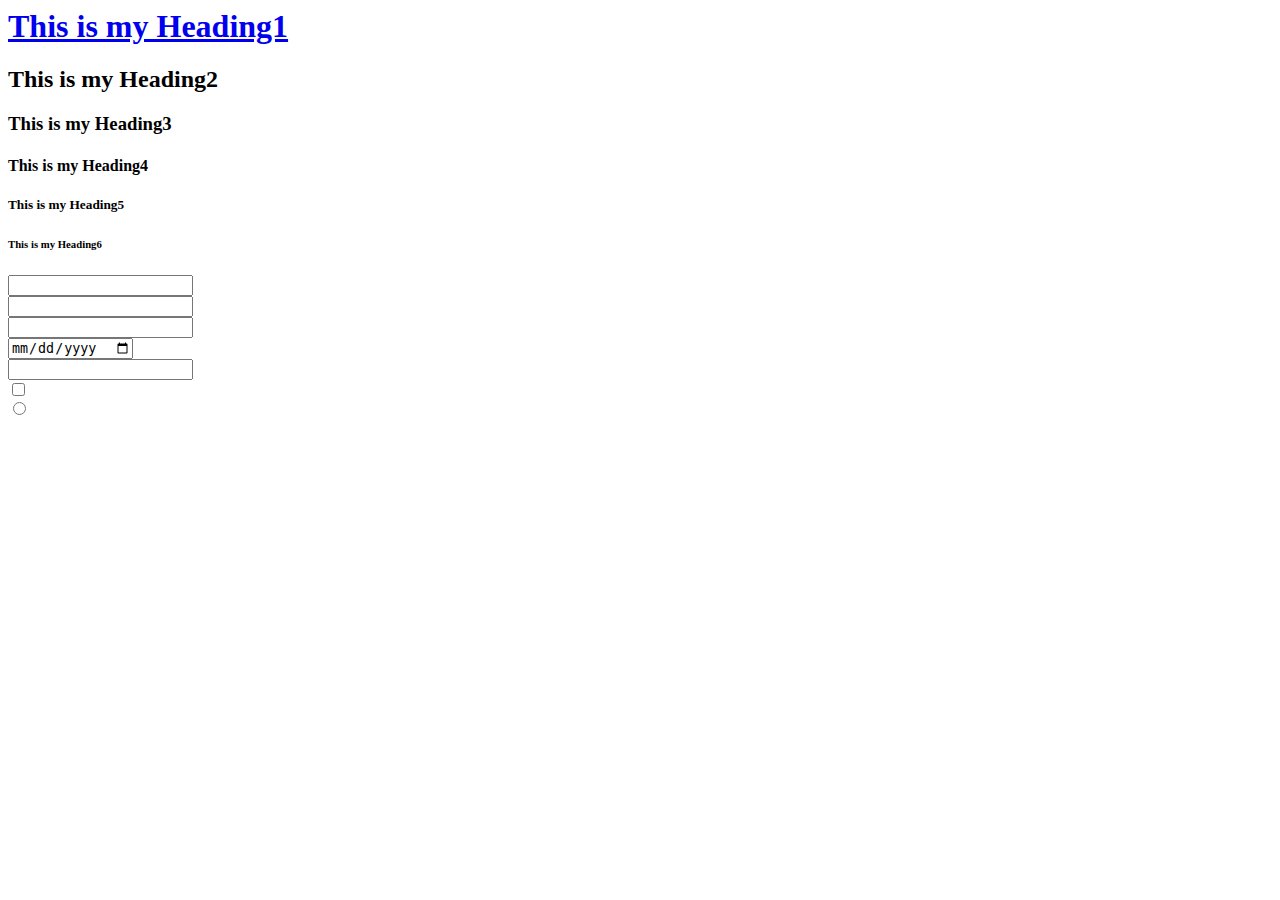
==== index.html @ e86c9daa "first commit" ====
<html>
  <head>
    <title>Home</title>
    <meta name="description" content="My First Website" />
  </head>
  <body>
    <a href="https://en.wikipedia.org/wiki/Multinational_corporation">
      <h1>This is my Heading1</h1>
    </a>
    <h2>This is my Heading2</h2>
    <h3>This is my Heading3</h3>
    <h4>This is my Heading4</h4>
    <h5>This is my Heading5</h5>
    <h6>This is my Heading6</h6>
    <!-- <p>
      <b
        ><i><u>Apple Inc.</u></i></b
      >
      is an <u>American</u>
      <a href="https://en.wikipedia.org/wiki/Multinational_corporation"
        >multinational corporation</a
      >
      and technology company headquartered in Cupertino, California, in Silicon
      Valley. It designs, develops, and sells consumer electronics, computer
      software, and online services. Devices include the iPhone, iPad, Mac,
      Apple Watch, Vision Pro, and Apple TV; operating systems include iOS,
      iPadOS, and macOS; and software applications and services include iTunes,
      iCloud, Apple Music, and Apple TV+.
    </p>

    <hr />

    <p>
      Since 2011, Apple has been the world's largest company by market
      capitalization except when Microsoft held the position between January and
      June 2024.[6][7][8]
      <br />
      <br />
      <br />
      In 2022, Apple was the largest technology company by revenue, with
      US$394.3 billion.[9][failed verification] As of 2023, Apple was the
      fourth-largest personal computer vendor by unit sales,[10] the largest
      manufacturing company by revenue, and the largest vendor of mobile phones
      in the world.[11] It is one of the Big Five American information
      technology companies, alongside Alphabet (the parent company of Google),
      Amazon, Meta (the parent company of Facebook), and Microsoft.
    </p>
    <p>
      Apple was founded as Apple Computer Company on April 1, 1976, to produce
      and market Steve Wozniak's Apple I personal computer. The company was
      incorporated by Wozniak and Steve Jobs in 1977. Its second computer, the
      Apple II, became a best seller as one of the first mass-produced
      microcomputers. Apple introduced the Lisa in 1983 and the Macintosh in
      1984, as some of the first computers to use a graphical user interface and
      a mouse. By 1985, the company's internal problems included the high cost
      of its products and power struggles between executives. That year Jobs
      left Apple to form NeXT, Inc., and Wozniak withdrew to other ventures. The
      market for personal computers expanded and evolved throughout the 1990s,
      and Apple lost considerable market share to the lower-priced Wintel
      duopoly of the Microsoft Windows operating system on Intel-powered PC
      clones.
    </p> -->

    <!-- Comment -->
    <input type="text" />
    <br />
    <input type="number" />
    <br />
    <input type="password" />
    <br />
    <input type="date" />
    <br />
    <input type="email" />
    <br />
    <input type="checkbox" />
    <br />
    <input type="radio" />
    <br />
  </body>
</html>
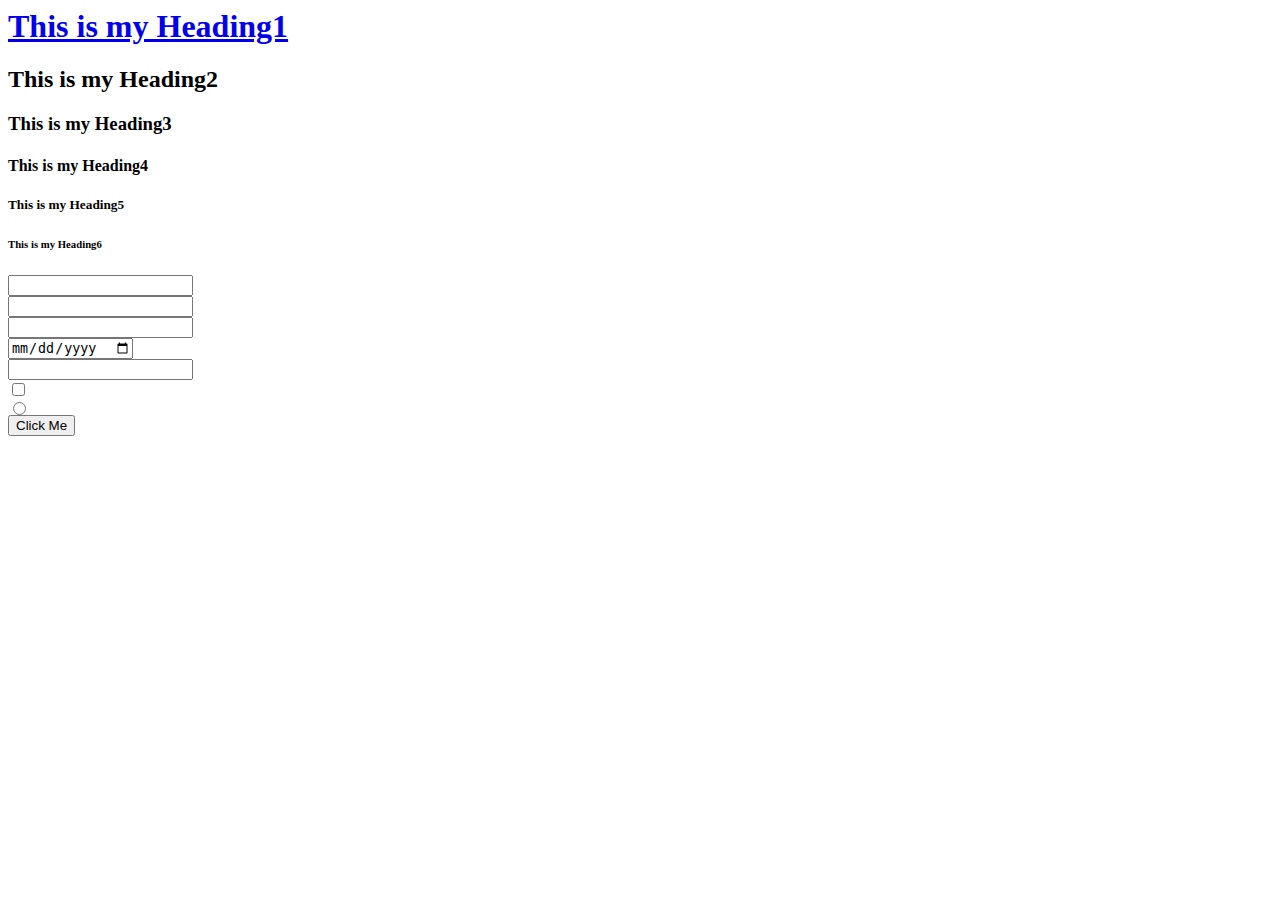
==== commit 2779707b: "add button" ====
--- a/index.html
+++ b/index.html
@@ -76,5 +76,6 @@
     <br />
     <input type="radio" />
     <br />
+    <button>Click Me</button>
   </body>
 </html>
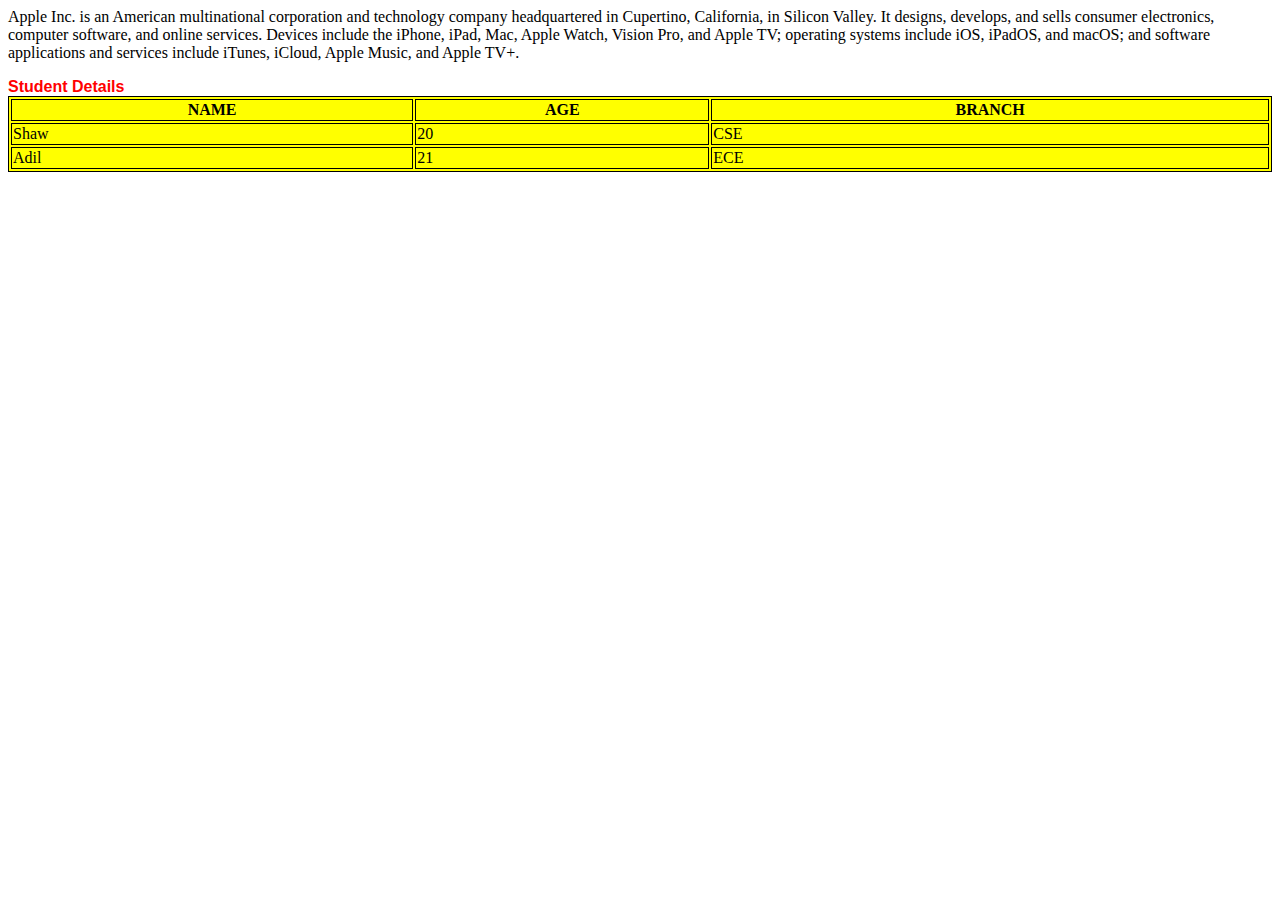
==== commit 53ed24ec: "css 1" ====
--- a/index.html
+++ b/index.html
@@ -2,80 +2,146 @@
   <head>
     <title>Home</title>
     <meta name="description" content="My First Website" />
+    <link rel="stylesheet" href="./styles.css" />
   </head>
   <body>
-    <a href="https://en.wikipedia.org/wiki/Multinational_corporation">
-      <h1>This is my Heading1</h1>
-    </a>
-    <h2>This is my Heading2</h2>
-    <h3>This is my Heading3</h3>
-    <h4>This is my Heading4</h4>
-    <h5>This is my Heading5</h5>
-    <h6>This is my Heading6</h6>
-    <!-- <p>
-      <b
-        ><i><u>Apple Inc.</u></i></b
-      >
-      is an <u>American</u>
-      <a href="https://en.wikipedia.org/wiki/Multinational_corporation"
-        >multinational corporation</a
-      >
-      and technology company headquartered in Cupertino, California, in Silicon
-      Valley. It designs, develops, and sells consumer electronics, computer
-      software, and online services. Devices include the iPhone, iPad, Mac,
-      Apple Watch, Vision Pro, and Apple TV; operating systems include iOS,
-      iPadOS, and macOS; and software applications and services include iTunes,
-      iCloud, Apple Music, and Apple TV+.
+    <p>
+     Apple Inc. is an American multinational corporation and technology company headquartered in Cupertino, California, in Silicon Valley. It designs, develops, and sells consumer electronics, computer software, and online services. Devices include the iPhone, iPad, Mac, Apple Watch, Vision Pro, and Apple TV; operating systems include iOS, iPadOS, and macOS; and software applications and services include iTunes, iCloud, Apple Music, and Apple TV+.
     </p>
+    <section></section>
+    <!-- <div class="my-div"></div>
+    <button>Click Me</button> -->
+    <!-- <header></header>
+    <main>
+      <div class="heading-div">
+        <h1>This is my Heading1</h1>
+        <h2>This is my Heading2</h2>
+        <h3>This is my Heading3</h3>
+        <h4>This is my Heading4</h4>
+        <h5>This is my Heading5</h5>
+        <h6>This is my Heading6</h6>
+      </div>
+      <div class="paragraph-div">
+        <p>
+          <b
+            ><i><u>Apple Inc.</u></i></b
+          >
+          is an <u>American</u>
+          <a href="https://en.wikipedia.org/wiki/Multinational_corporation"
+            >multinational corporation</a
+          >
+          and technology company headquartered in Cupertino, California, in
+          Silicon Valley. It designs, develops, and sells consumer electronics,
+          computer software, and online services. Devices include the iPhone,
+          iPad, Mac, Apple Watch, Vision Pro, and Apple TV; operating systems
+          include iOS, iPadOS, and macOS; and software applications and services
+          include iTunes, iCloud, Apple Music, and Apple TV+.
+        </p>
+        <hr />
+        <p>
+          Since 2011, Apple has been the world's largest company by market
+          capitalization except when Microsoft held the position between January
+          and June 2024.[6][7][8]
+          <br />
+          <br />
+          <br />
+          In 2022, Apple was the largest technology company by revenue, with
+          US$394.3 billion.[9][failed verification] As of 2023, Apple was the
+          fourth-largest personal computer vendor by unit sales,[10] the largest
+          manufacturing company by revenue, and the largest vendor of mobile
+          phones in the world.[11] It is one of the Big Five American
+          information technology companies, alongside Alphabet (the parent
+          company of Google), Amazon, Meta (the parent company of Facebook), and
+          Microsoft.
+        </p>
+        <p>
+          Apple was founded as Apple Computer Company on April 1, 1976, to
+          produce and market Steve Wozniak's Apple I personal computer. The
+          company was incorporated by Wozniak and Steve Jobs in 1977. Its second
+          computer, the Apple II, became a best seller as one of the first
+          mass-produced microcomputers. Apple introduced the Lisa in 1983 and
+          the Macintosh in 1984, as some of the first computers to use a
+          graphical user interface and a mouse. By 1985, the company's internal
+          problems included the high cost of its products and power struggles
+          between executives. That year Jobs left Apple to form NeXT, Inc., and
+          Wozniak withdrew to other ventures. The market for personal computers
+          expanded and evolved throughout the 1990s, and Apple lost considerable
+          market share to the lower-priced Wintel duopoly of the Microsoft
+          Windows operating system on Intel-powered PC clones.
+        </p>
+      </div>
+      <div class="input-div">
+        <input type="text" />
+        <br />
+        <input type="number" />
+        <br />
+        <input type="password" />
+        <br />
+        <input type="date" />
+        <br />
+        <input type="email" />
+        <br />
+        <input type="checkbox" />
+        <br />
+        <input type="radio" />
+        <br />
+        <button>Click Me</button>
 
-    <hr />
+        <a href="https://www.google.com" target="_blank">Google</a>
 
-    <p>
-      Since 2011, Apple has been the world's largest company by market
-      capitalization except when Microsoft held the position between January and
-      June 2024.[6][7][8]
-      <br />
-      <br />
-      <br />
-      In 2022, Apple was the largest technology company by revenue, with
-      US$394.3 billion.[9][failed verification] As of 2023, Apple was the
-      fourth-largest personal computer vendor by unit sales,[10] the largest
-      manufacturing company by revenue, and the largest vendor of mobile phones
-      in the world.[11] It is one of the Big Five American information
-      technology companies, alongside Alphabet (the parent company of Google),
-      Amazon, Meta (the parent company of Facebook), and Microsoft.
-    </p>
-    <p>
-      Apple was founded as Apple Computer Company on April 1, 1976, to produce
-      and market Steve Wozniak's Apple I personal computer. The company was
-      incorporated by Wozniak and Steve Jobs in 1977. Its second computer, the
-      Apple II, became a best seller as one of the first mass-produced
-      microcomputers. Apple introduced the Lisa in 1983 and the Macintosh in
-      1984, as some of the first computers to use a graphical user interface and
-      a mouse. By 1985, the company's internal problems included the high cost
-      of its products and power struggles between executives. That year Jobs
-      left Apple to form NeXT, Inc., and Wozniak withdrew to other ventures. The
-      market for personal computers expanded and evolved throughout the 1990s,
-      and Apple lost considerable market share to the lower-priced Wintel
-      duopoly of the Microsoft Windows operating system on Intel-powered PC
-      clones.
-    </p> -->
+        <p>Some <strong>random</strong> text</p>
+      </div>
+    </main>
+    <footer></footer> -->
+    <!-- <div>
+      <h1>Shopping List</h1>
+      <ol start="1" type="a">
+        <li>Milk</li>
+        <li>Maggi</li>
+        <li>Juice</li>
+        <li>Coke</li>
+        <li>Chips</li>
+        <li>Bread</li>
+        <li>Footwear</li>
+        <li>Clothes</li>
+      </ol>
+      <ul>
+        <li>Milk</li>
+        <li>Clothes</li>
+        <li>Coke</li>
+        <li>Maggi</li>
+        <li>Juice</li>
+        <li>Chips</li>
+        <li>Bread</li>
+        <li>Footwear</li>
+      </ul>
+    </div> -->
+    <!-- <div>
+      <h1>Table</h1>
+    -->
 
-    <!-- Comment -->
-    <input type="text" />
-    <br />
-    <input type="number" />
-    <br />
-    <input type="password" />
-    <br />
-    <input type="date" />
-    <br />
-    <input type="email" />
-    <br />
-    <input type="checkbox" />
-    <br />
-    <input type="radio" />
-    <br />
-    <button>Click Me</button>
+      <table>
+        <caption class="my-caption">
+          Student Details
+        </caption>
+          <tr>
+            <th>NAME</th>
+            <th>AGE</th>
+            <th>BRANCH</th>
+          </tr>
+        <tbody>
+          <tr>
+            <td>Shaw</td>
+            <td>20</td>
+            <td>CSE</td>
+          </tr>
+          <tr>
+            <td>Adil</td>
+            <td>21</td>
+            <td>ECE</td>
+          </tr>
+        </tbody>
+      </table>
+    </div>
   </body>
 </html>
--- a/styles.css
+++ b/styles.css
@@ -0,0 +1,65 @@
+/* All of styles */
+body {
+  /* background-color: #000; */
+  /* color: #fff; */
+  font-family: "Brush Script MT", cursive;
+}
+
+/* h1,
+h2 {
+  color: yellow;
+} */
+
+.my-div {
+  /* background-color: aqua;  */
+  height: 400px;
+  width: 400px;
+  border: 2px solid yellow;
+  border-radius: 50%;
+}
+
+.yellow-heading {
+  color: yellow;
+  background-color: antiquewhite;
+}
+
+.red-para {
+  color: red;
+}
+
+.blue-para {
+  color: blue;
+}
+
+.purple-heading {
+  color: purple;
+}
+
+button {
+  background-color: blue;
+  border-radius: 30px;
+  color: white;
+}
+
+table,
+th,
+td,
+tr {
+  border: 1px solid black;
+}
+
+table {
+  background: yellow;
+  width: 100%;
+}
+
+p {
+  text-align: left;
+}
+
+.my-caption {
+  text-align: left;
+  color: red;
+  font-weight: bolder;
+  font-family: sans-serif;
+}
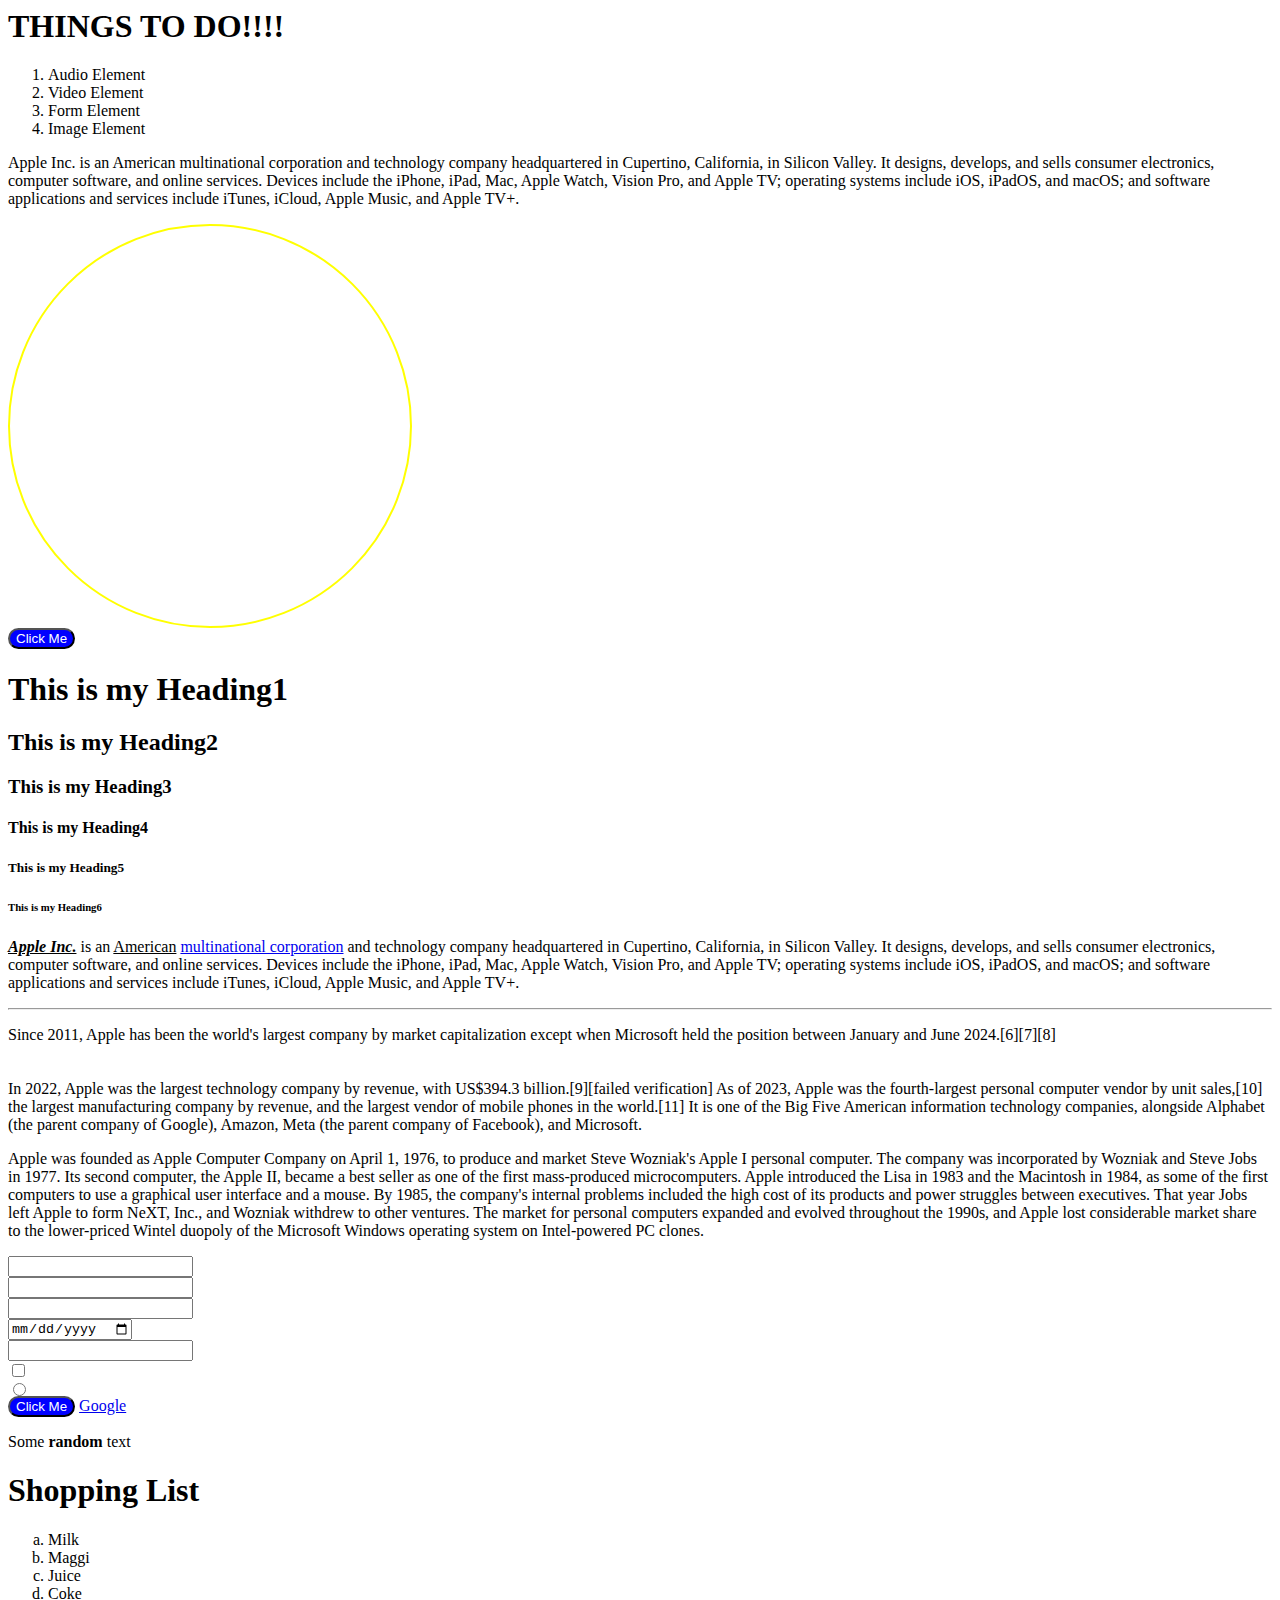
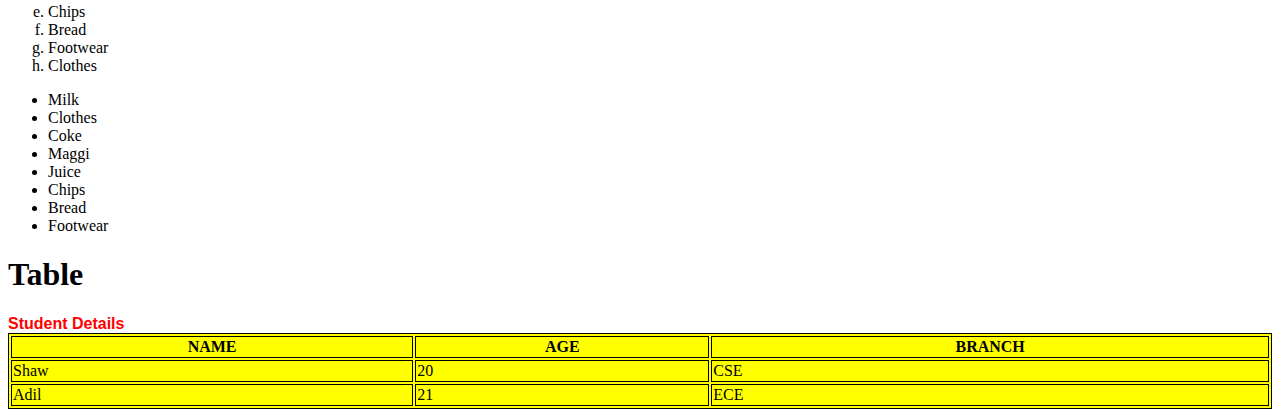
==== commit de5f11cc: "todo list" ====
--- a/index.html
+++ b/index.html
@@ -5,13 +5,26 @@
     <link rel="stylesheet" href="./styles.css" />
   </head>
   <body>
+    <h1>THINGS TO DO!!!!</h1>
+    <ol>
+      <li>Audio Element</li>
+      <li>Video Element</li>
+      <li>Form Element</li>
+      <li>Image Element</li>
+    </ol>
     <p>
-     Apple Inc. is an American multinational corporation and technology company headquartered in Cupertino, California, in Silicon Valley. It designs, develops, and sells consumer electronics, computer software, and online services. Devices include the iPhone, iPad, Mac, Apple Watch, Vision Pro, and Apple TV; operating systems include iOS, iPadOS, and macOS; and software applications and services include iTunes, iCloud, Apple Music, and Apple TV+.
+      Apple Inc. is an American multinational corporation and technology company
+      headquartered in Cupertino, California, in Silicon Valley. It designs,
+      develops, and sells consumer electronics, computer software, and online
+      services. Devices include the iPhone, iPad, Mac, Apple Watch, Vision Pro,
+      and Apple TV; operating systems include iOS, iPadOS, and macOS; and
+      software applications and services include iTunes, iCloud, Apple Music,
+      and Apple TV+.
     </p>
     <section></section>
-    <!-- <div class="my-div"></div>
-    <button>Click Me</button> -->
-    <!-- <header></header>
+    <div class="my-div"></div>
+    <button>Click Me</button>
+    <header></header>
     <main>
       <div class="heading-div">
         <h1>This is my Heading1</h1>
@@ -92,8 +105,7 @@
         <p>Some <strong>random</strong> text</p>
       </div>
     </main>
-    <footer></footer> -->
-    <!-- <div>
+    <div>
       <h1>Shopping List</h1>
       <ol start="1" type="a">
         <li>Milk</li>
@@ -115,20 +127,18 @@
         <li>Bread</li>
         <li>Footwear</li>
       </ul>
-    </div> -->
-    <!-- <div>
+    </div>
+    <div>
       <h1>Table</h1>
-    -->
-
       <table>
         <caption class="my-caption">
           Student Details
         </caption>
-          <tr>
-            <th>NAME</th>
-            <th>AGE</th>
-            <th>BRANCH</th>
-          </tr>
+        <tr>
+          <th>NAME</th>
+          <th>AGE</th>
+          <th>BRANCH</th>
+        </tr>
         <tbody>
           <tr>
             <td>Shaw</td>
@@ -143,5 +153,6 @@
         </tbody>
       </table>
     </div>
+    <footer></footer>
   </body>
 </html>
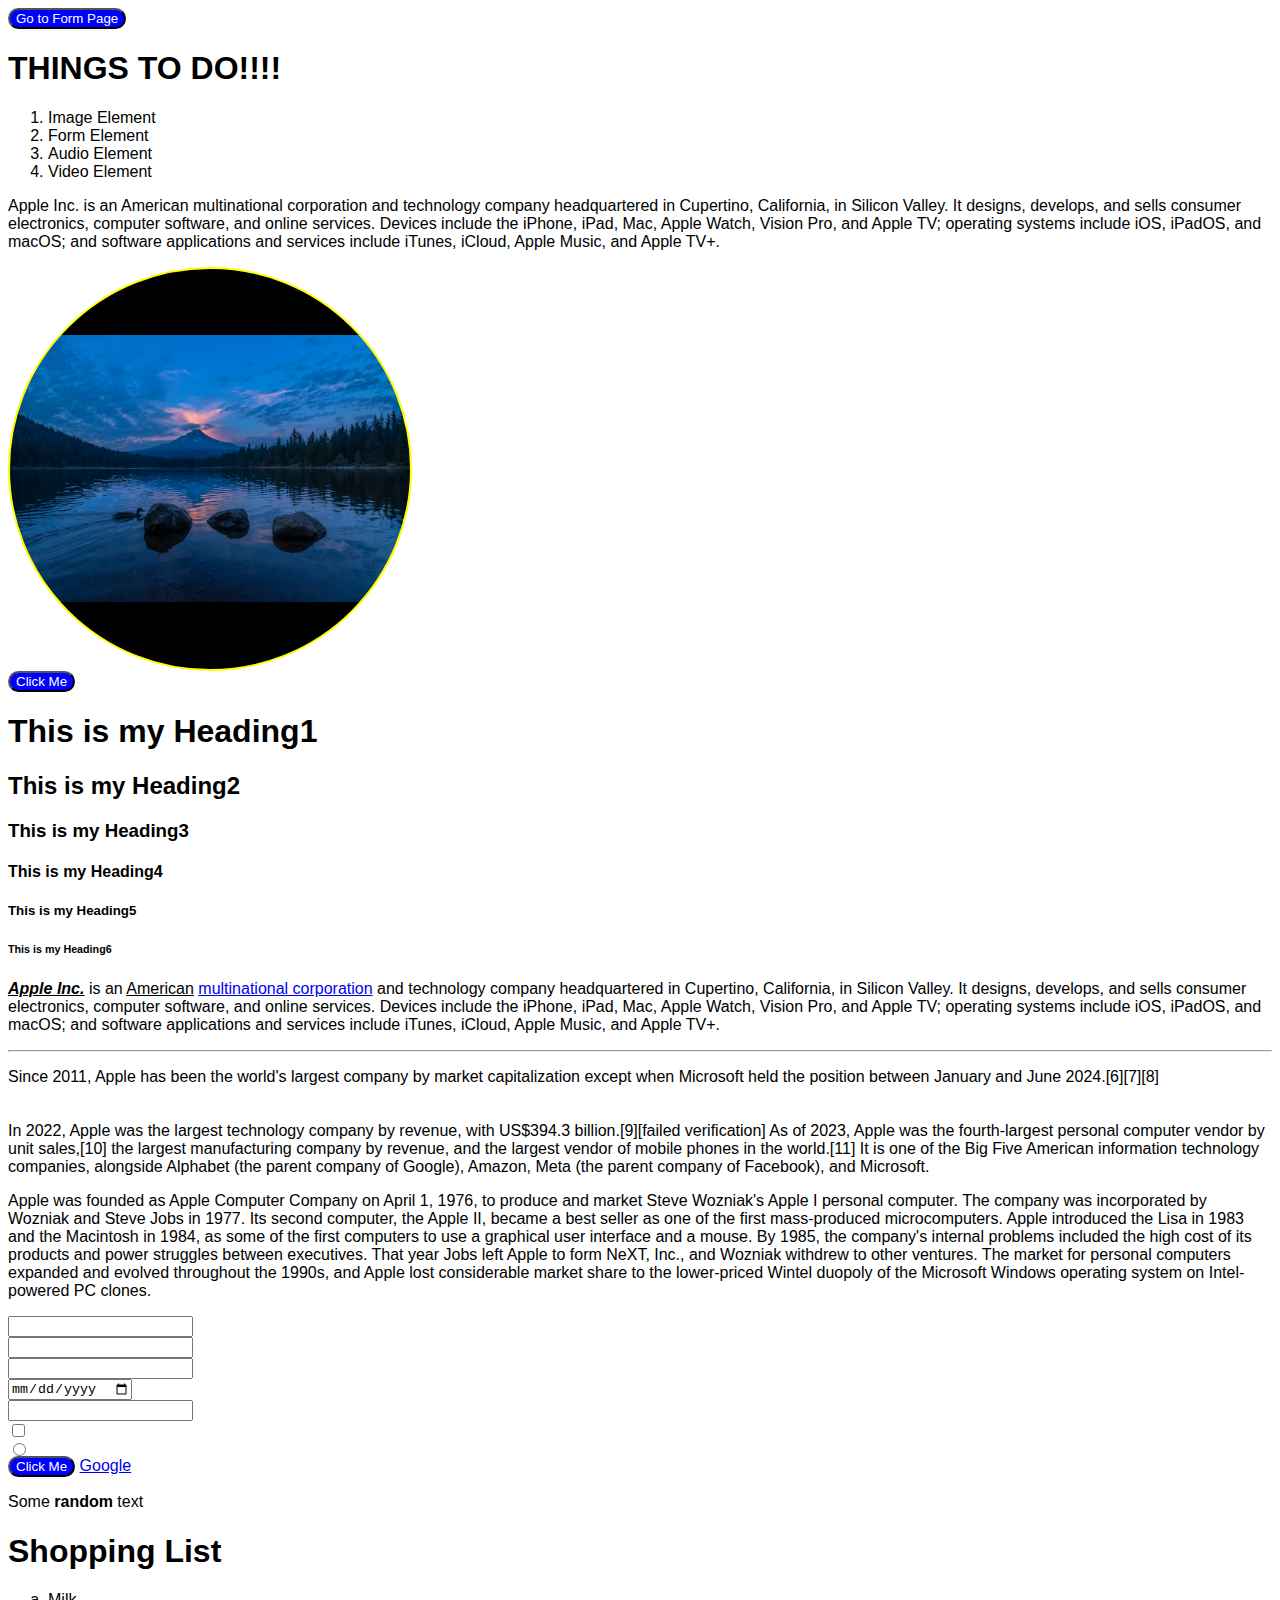
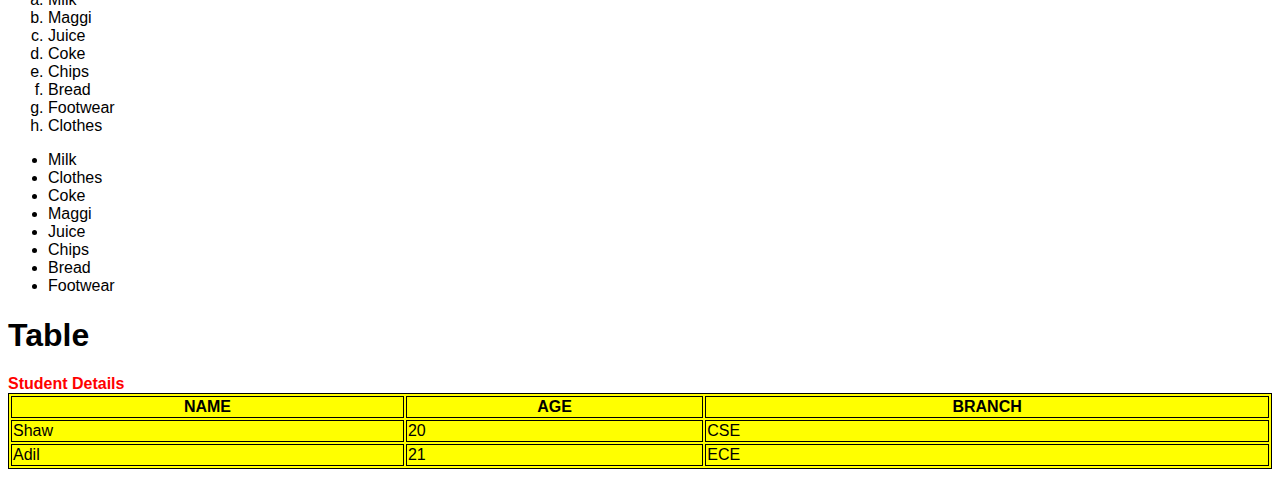
==== commit 5dfa9b00: "audio and video done" ====
--- a/index.html
+++ b/index.html
@@ -5,12 +5,20 @@
     <link rel="stylesheet" href="./styles.css" />
   </head>
   <body>
+    <!-- <img
+      src="https://encrypted-tbn3.gstatic.com/images?q=tbn:ANd9GcQgByBT5IiAT_a2x9pUVb4VMoOrlzHH7Jrzj-HB5jzHlR4lNLMS"
+      alt="some image"
+      class="my-image"
+    /> -->
+
+    <!-- <img src="./images/background.jpg" alt="some image" class="my-image" /> -->
+    <a href="./form-page.html"><button>Go to Form Page</button></a>
     <h1>THINGS TO DO!!!!</h1>
     <ol>
+      <li>Image Element</li>
+      <li>Form Element</li>
       <li>Audio Element</li>
       <li>Video Element</li>
-      <li>Form Element</li>
-      <li>Image Element</li>
     </ol>
     <p>
       Apple Inc. is an American multinational corporation and technology company
@@ -24,7 +32,9 @@
     <section></section>
     <div class="my-div"></div>
     <button>Click Me</button>
-    <header></header>
+    <header>
+      <nav></nav>
+    </header>
     <main>
       <div class="heading-div">
         <h1>This is my Heading1</h1>
--- a/styles.css
+++ b/styles.css
@@ -2,7 +2,8 @@
 body {
   /* background-color: #000; */
   /* color: #fff; */
-  font-family: "Brush Script MT", cursive;
+  /* font-family: "Brush Script MT", cursive; */
+  font-family: sans-serif;
 }
 
 /* h1,
@@ -11,7 +12,11 @@
 } */
 
 .my-div {
-  /* background-color: aqua;  */
+  background: url("./images/background.jpg");
+  background-color: #000;
+  background-size: contain;
+  background-repeat: no-repeat;
+  background-position: center;
   height: 400px;
   width: 400px;
   border: 2px solid yellow;
@@ -63,3 +68,11 @@
   font-weight: bolder;
   font-family: sans-serif;
 }
+
+.my-image {
+  width: 100%;
+  height: 100%;
+  object-fit: cover;
+  object-position: center;
+  background-color: #000;
+}
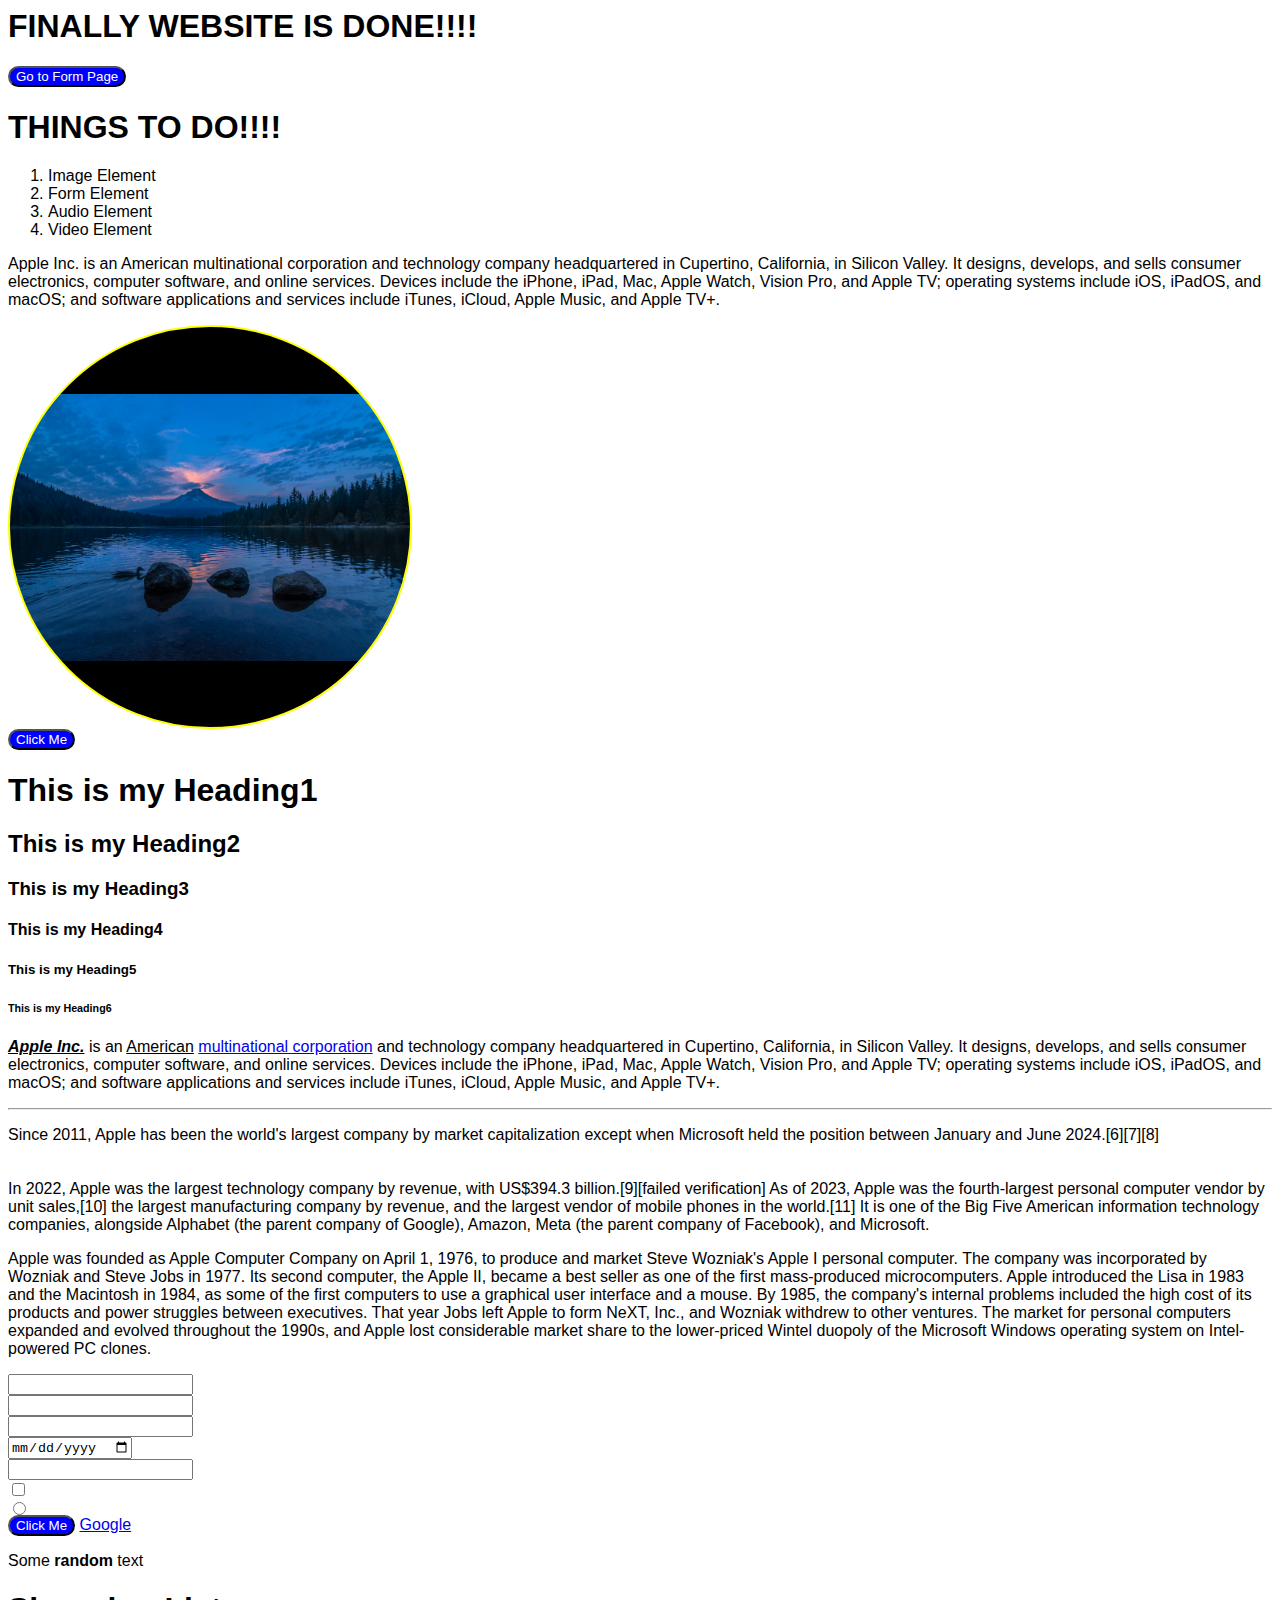
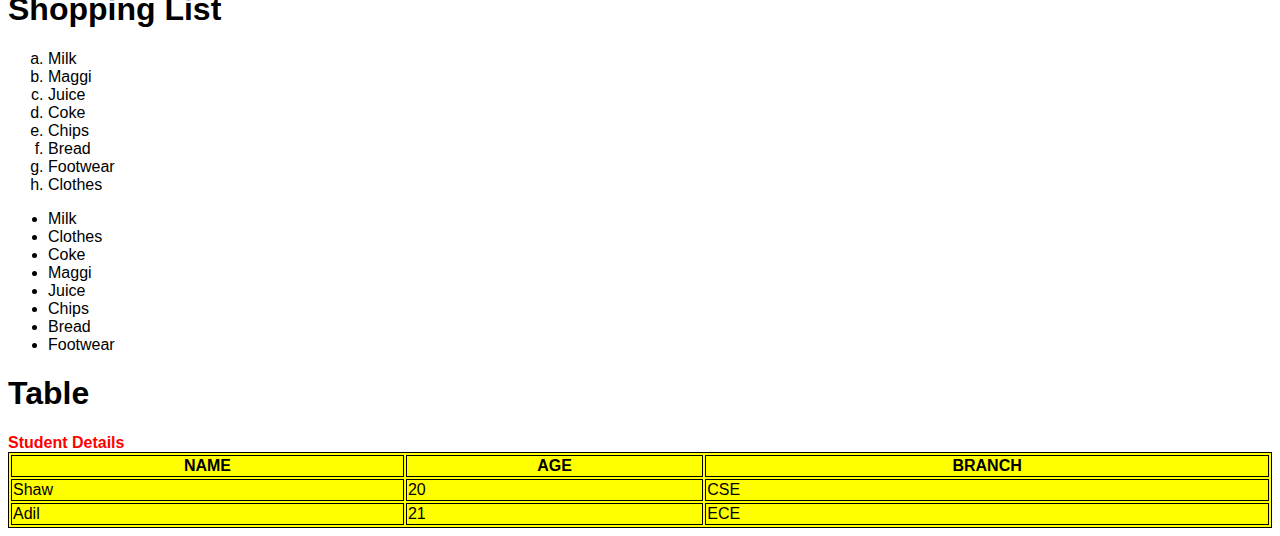
==== commit 3b382a30: "done" ====
--- a/index.html
+++ b/index.html
@@ -5,6 +5,7 @@
     <link rel="stylesheet" href="./styles.css" />
   </head>
   <body>
+    <h1>FINALLY WEBSITE IS DONE!!!!</h1>
     <!-- <img
       src="https://encrypted-tbn3.gstatic.com/images?q=tbn:ANd9GcQgByBT5IiAT_a2x9pUVb4VMoOrlzHH7Jrzj-HB5jzHlR4lNLMS"
       alt="some image"
